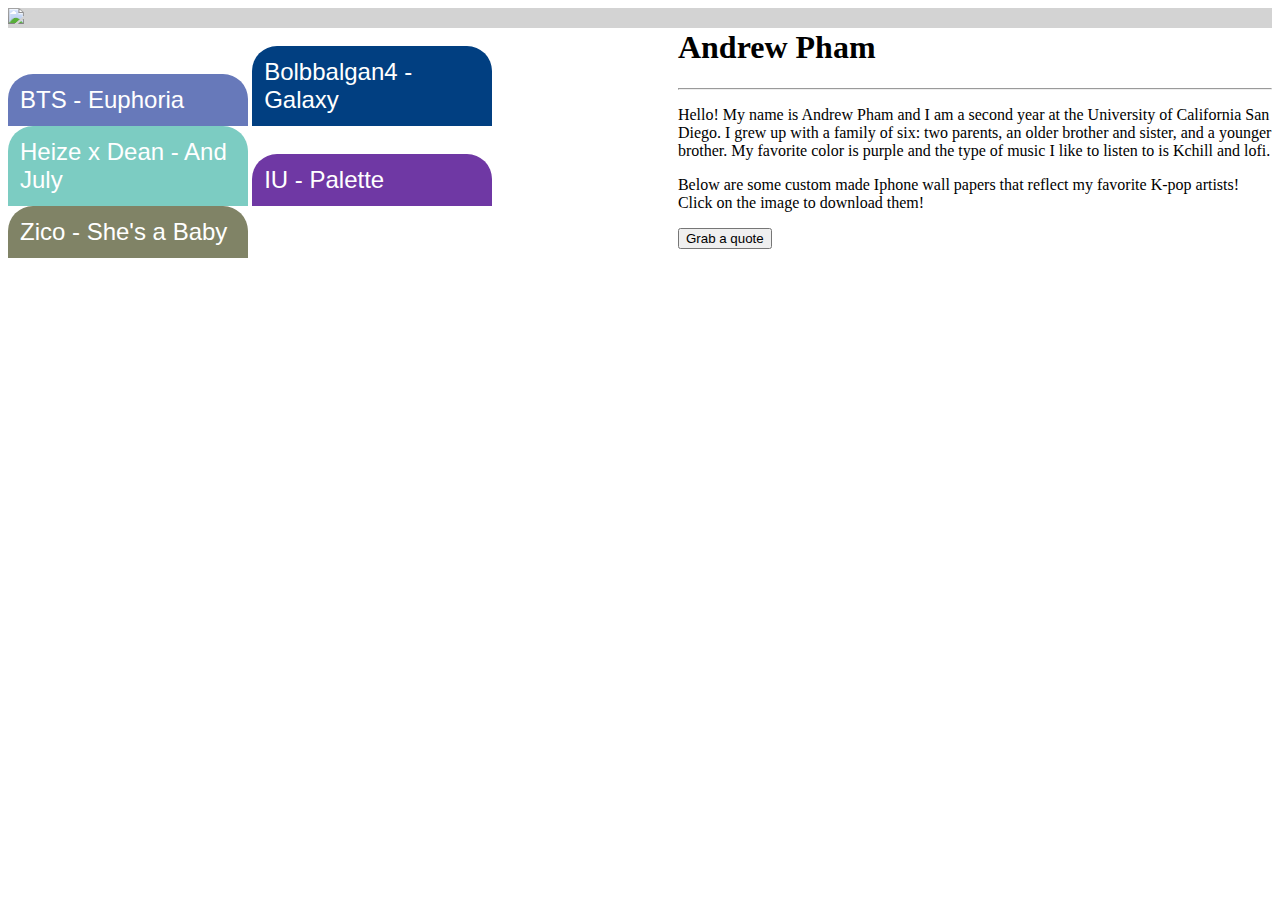
==== portfolio/src/main/webapp/index.html @ 6a70468f "First 2 steps of tutorial complete" ====
<!DOCTYPE html>
<html>
  <head>
    <meta charset="UTF-8">
    <title>Andrew Pham | Home</title>
    <link rel="stylesheet" href="style.css">
  </head>
  <body>
    <div id="first">
        <div id="first-align">
            <img src="/images/squad.jpg"  id="cover" width= "100%">
        </div>
        <div id="first-content">
            <h1> Andrew Pham </h1>
            <hr>
            <p> Hello! My name is Andrew Pham and I am a second year at the University of California San Diego. I grew up with a family of six: two parents, an older brother and sister, 
            and a younger brother. My favorite color is purple and the type of music I like to listen to is Kchill and lofi.</p>
            <p>
                Below are some custom made Iphone wall papers that reflect my favorite K-pop artists! Click on the image to download them!
            </p>

            <button type="button" onclick="getHelloName()"> Grab a quote </button> 
            <div id="quote-container"></div>
        </div>
    </div>

    <br>
        <div class="container">
            <button type="button" class="collapse" style="background-color: #6779ba;">BTS - Euphoria</button>
            <div class="contentInCollapse" style="background-color: rgba(101,121,186,.65);">
                <div class = "imageInCollapse">
                    <a href="/images/BTS.png" download="BTS.png"> <img src="/images/BTS.png" width="100%"> </a>
                </div>
            </div>
        </div>
        <div class="container">
            <button type="button" class="collapse" style="background-color: #013f81;">Bolbbalgan4 - Galaxy</button>
            <div class="contentInCollapse" style="background-color: rgba(1,63,129,.65);">
                <div class = "imageInCollapse">
                    <a href="/images/Bol4.png" download="Bol4.png"> <img src="/images/Bol4.png" width="100%"> </a>
                </div>
            </div>
        </div>
        <div class="container">
            <button type="button" class="collapse" style="background-color: #7cccc2;">Heize x Dean - And July</button>
            <div class="contentInCollapse" style="background-color: rgba(124,204, 194,.65)">
                <div class = "imageInCollapse">
                    <a href="/images/AndJuly.png" download="AndJuly.png"> <img src="/images/AndJuly.png" width="100%"> </a>
                </div>
            </div>
        </div>
        <div class="container">
            <button type="button" class="collapse" style="background-color: #6f38a4;">IU - Palette</button>
            <div class="contentInCollapse" style="background-color: rgba(111, 56, 164,.65);">
                <div class = "imageInCollapse">
                    <a href="/images/IU.jpg" download="IU.jpg"> <img src="/images/IU.jpg" width="100%"> </a>
                </div>
            </div>
        </div>
        <div class="container">
            <button type="button" class="collapse" style="background-color: #808366;">Zico - She's a Baby</button>
            <div class="contentInCollapse" style="background-color: rgba(128, 131, 102,.65);">
                <div class = "imageInCollapse">
                    <a href="/images/Zico.png" download="Zico.png"> <img src="/images/Zico.png" width="100%">  </a>
                </div>
            </div>
        </div>

    <script src="script.js"></script>

  </body>

</html>
---- portfolio/src/main/webapp/style.css ----
@font-face{
    font-family: Tribal;
    src: url(fonts/Tribal_Box.ttf);
}

#first{
    width: 100%;
    color: black;
    background-color: #d3d3d3;
}

#first-content{
    text-align: left;
    width: 47%;
    float: right;
}

#first-align{
    text-align: left;
    width: 50%;
    display: inline-block;
}

.container{
    width: 19%;
    display: inline-block;
    text-align: center;
}

.collapse {
  color: white;
  cursor: pointer;
  border: none;
  width: 100%;
  text-align: left;
  outline: none;
  margin-left: 0px;
  margin-right: 0px;
  display: inline-block;
  padding: 12px;
  font-size: 24px;
  border-radius: 25px 25px 0px 0px;
}

.contentInCollapse {
  display: none;
  overflow: hidden;
  position: relative;
  border-radius: 0px 0px 25px 25px;
}

.imageInCollapse{
    text-align: center;
    width: 90%;
    display: inline-block; 
    color: black;
    font-size: 150%;
}

.active, .collapse:hover {
  filter: brightness(110%);
}
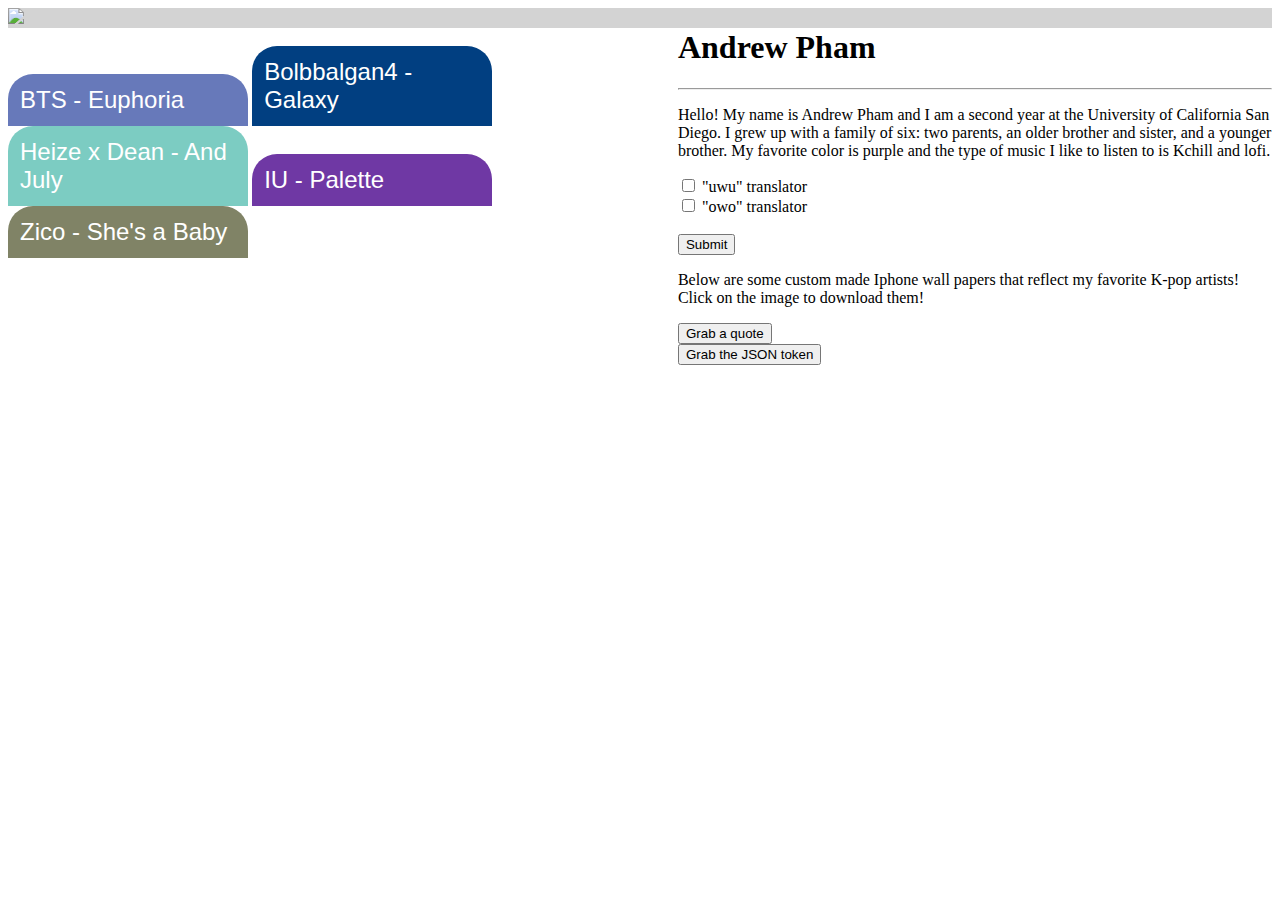
==== commit 64f0e79b: "Finished Step 3. Saving before step 4" ====
--- a/portfolio/src/main/webapp/index.html
+++ b/portfolio/src/main/webapp/index.html
@@ -14,13 +14,25 @@
             <h1> Andrew Pham </h1>
             <hr>
             <p> Hello! My name is Andrew Pham and I am a second year at the University of California San Diego. I grew up with a family of six: two parents, an older brother and sister, 
-            and a younger brother. My favorite color is purple and the type of music I like to listen to is Kchill and lofi.</p>
+            and a younger brother. My favorite color is purple and the type of music I like to listen to is Kchill and lofi.
+            </p>
+            
+            <form action="/data" method="POST">
+                <input type="checkbox" name="uwu" value="true"> "uwu" translator
+                </br>
+                <input type="checkbox" name="owo" value="true"> "owo" translator
+                </br></br>
+                <input type="submit" />
+            </form>
+
             <p>
                 Below are some custom made Iphone wall papers that reflect my favorite K-pop artists! Click on the image to download them!
             </p>
 
             <button type="button" onclick="getHelloName()"> Grab a quote </button> 
             <div id="quote-container"></div>
+            <button type="button" onclick="getJson()"> Grab the JSON token </button> 
+            <div id="json-container"></div>
         </div>
     </div>
 
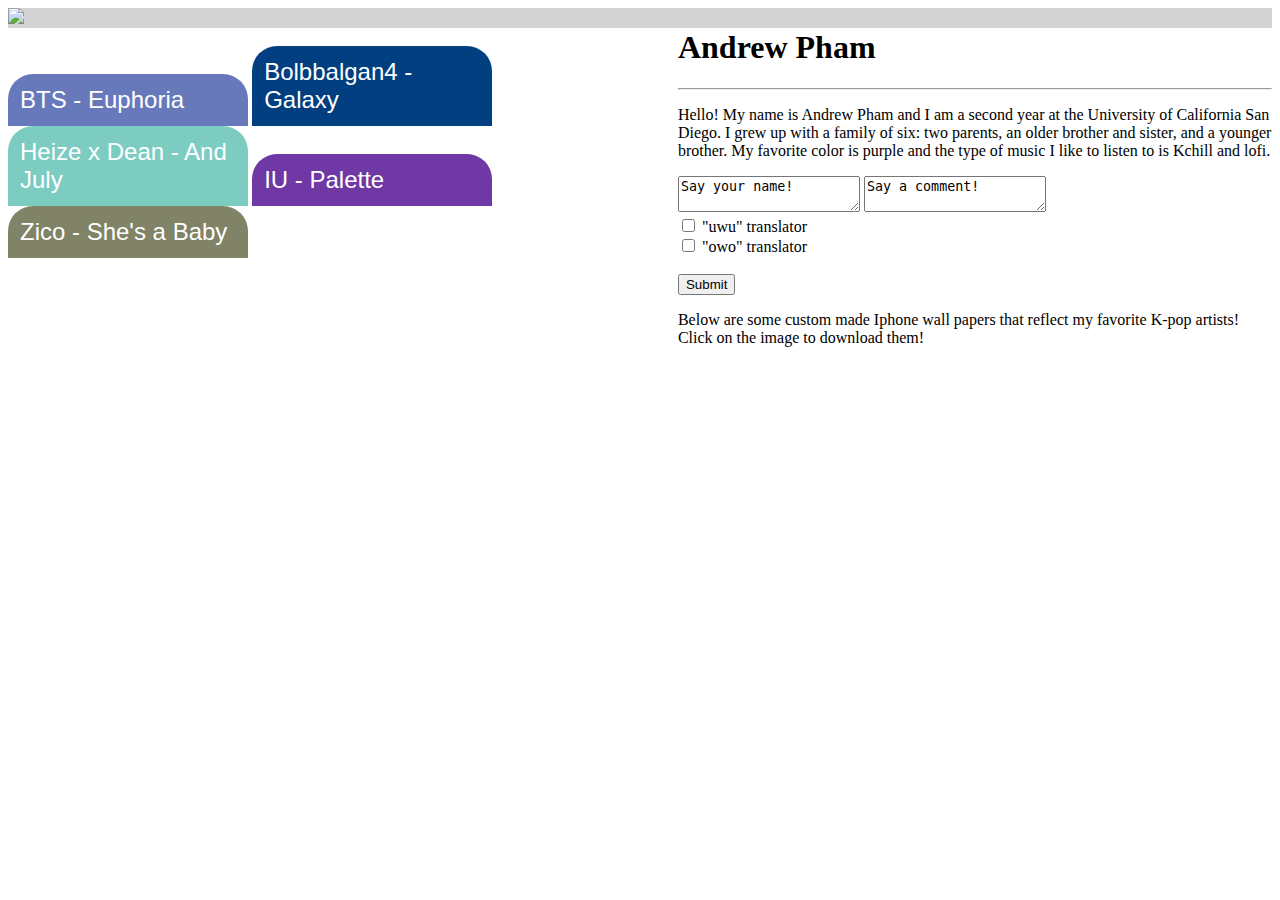
==== commit 3ec88f99: "Finished step 4. Added comment functionality" ====
--- a/portfolio/src/main/webapp/index.html
+++ b/portfolio/src/main/webapp/index.html
@@ -5,7 +5,7 @@
     <title>Andrew Pham | Home</title>
     <link rel="stylesheet" href="style.css">
   </head>
-  <body>
+  <body onload="grabComment()">
     <div id="first">
         <div id="first-align">
             <img src="/images/squad.jpg"  id="cover" width= "100%">
@@ -18,21 +18,27 @@
             </p>
             
             <form action="/data" method="POST">
+
+                <textarea name="name-input">Say your name!</textarea>
+                <textarea name="text-input">Say a comment!</textarea>
+                </br>
                 <input type="checkbox" name="uwu" value="true"> "uwu" translator
                 </br>
                 <input type="checkbox" name="owo" value="true"> "owo" translator
                 </br></br>
-                <input type="submit" />
+                <input type="submit"/>
             </form>
-
+            <div id="comment-container"> </div>
             <p>
                 Below are some custom made Iphone wall papers that reflect my favorite K-pop artists! Click on the image to download them!
             </p>
 
-            <button type="button" onclick="getHelloName()"> Grab a quote </button> 
-            <div id="quote-container"></div>
-            <button type="button" onclick="getJson()"> Grab the JSON token </button> 
-            <div id="json-container"></div>
+            <!-- Tutorial Steps:
+                <button type="button" onclick="getHelloName()"> Grab a quote </button> 
+                <div id="quote-container"></div>
+                <button type="button" onclick="getJson()"> Grab the JSON token </button> 
+                <div id="json-container"></div>
+            -->
         </div>
     </div>
 
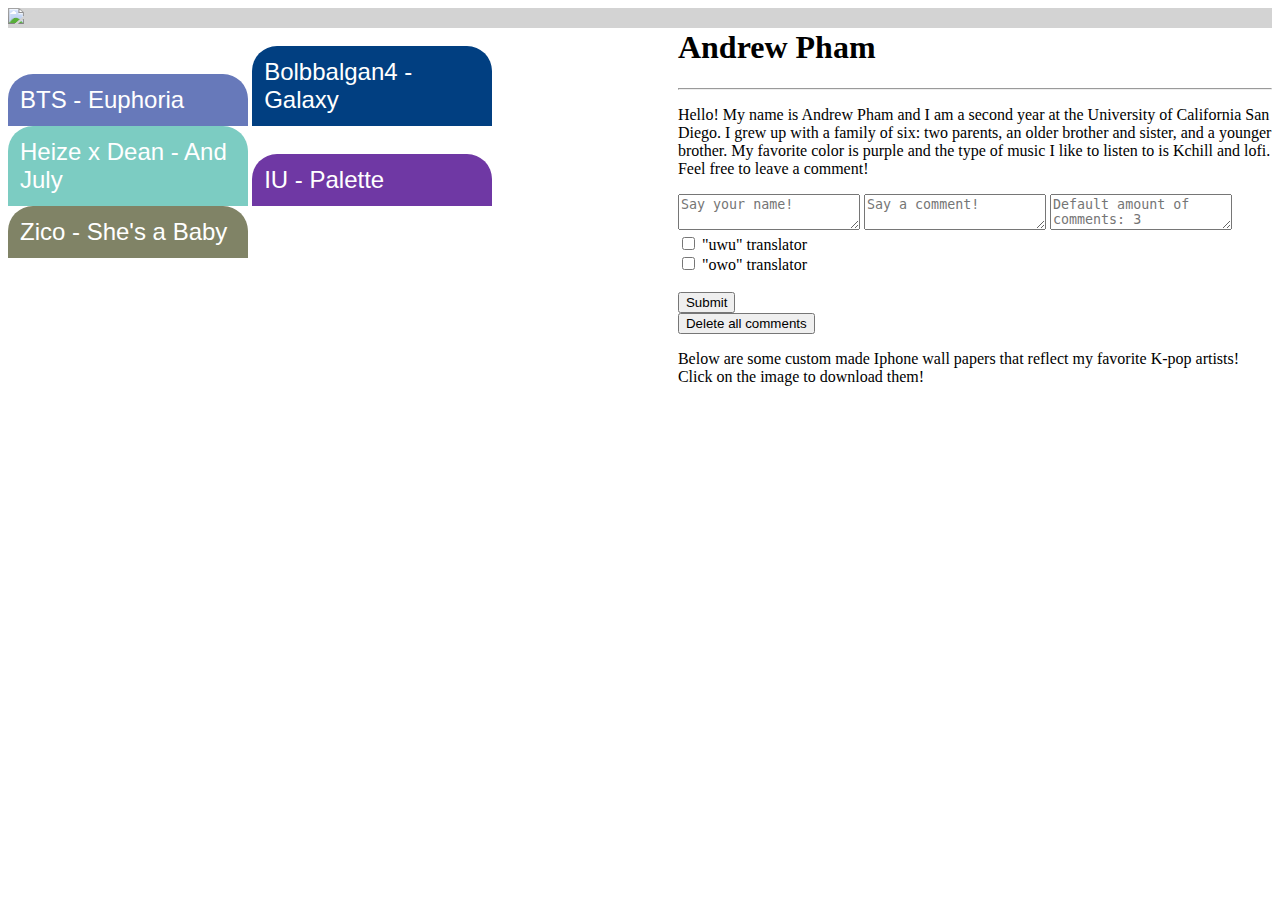
==== commit 10201036: "Fixed suggestions, cleaned up code, added error page" ====
--- a/portfolio/src/main/webapp/index.html
+++ b/portfolio/src/main/webapp/index.html
@@ -1,91 +1,83 @@
 <!DOCTYPE html>
 <html>
-  <head>
-    <meta charset="UTF-8">
-    <title>Andrew Pham | Home</title>
-    <link rel="stylesheet" href="style.css">
-  </head>
-  <body onload="grabComment()">
-    <div id="first">
-        <div id="first-align">
-            <img src="/images/squad.jpg"  id="cover" width= "100%">
+    <head>
+        <meta charset="UTF-8">
+            <title>Andrew Pham | Home</title>
+        <link rel="stylesheet" href="style.css">
+        <link rel="stylesheet" href="index.css">
+    </head>
+    <body onload="grabComment()">
+        <div id="intro">
+            <div id="intro-align">
+                <img src="/images/squad.jpg"  id="cover" width= "100%">
+            </div>
+            <div id="intro-content">
+                <h1> Andrew Pham </h1>
+                <hr>
+                <p> Hello! My name is Andrew Pham and I am a second year at the University of California San Diego. I grew up with a family of six: two parents, an older brother and sister, 
+                and a younger brother. My favorite color is purple and the type of music I like to listen to is Kchill and lofi. Feel free to leave a comment!
+                </p>
+                <form action="/data" method="POST">
+                    <textarea name="name-input" placeholder="Say your name!"></textarea>
+                    <textarea name="text-input" placeholder="Say a comment!"></textarea>
+                    <textarea name="num-input" col="2" placeholder="Default amount of comments: 3"></textarea>
+                    </br>
+                    <input type="checkbox" name="uwu" value="true"> "uwu" translator
+                    </br>
+                    <input type="checkbox" name="owo" value="true"> "owo" translator
+                    </br></br>
+                    <input type="submit"/>
+                </form>
+                <form action="/delete-comment" method="POST">
+                    <input type="submit" value="Delete all comments">
+                </form>
+                <div id="comment-container"></div>
+                <p>
+                    Below are some custom made Iphone wall papers that reflect my favorite K-pop artists! Click on the image to download them!
+                </p>
+            </div>
         </div>
-        <div id="first-content">
-            <h1> Andrew Pham </h1>
-            <hr>
-            <p> Hello! My name is Andrew Pham and I am a second year at the University of California San Diego. I grew up with a family of six: two parents, an older brother and sister, 
-            and a younger brother. My favorite color is purple and the type of music I like to listen to is Kchill and lofi.
-            </p>
-            
-            <form action="/data" method="POST">
-
-                <textarea name="name-input">Say your name!</textarea>
-                <textarea name="text-input">Say a comment!</textarea>
-                </br>
-                <input type="checkbox" name="uwu" value="true"> "uwu" translator
-                </br>
-                <input type="checkbox" name="owo" value="true"> "owo" translator
-                </br></br>
-                <input type="submit"/>
-            </form>
-            <div id="comment-container"> </div>
-            <p>
-                Below are some custom made Iphone wall papers that reflect my favorite K-pop artists! Click on the image to download them!
-            </p>
-
-            <!-- Tutorial Steps:
-                <button type="button" onclick="getHelloName()"> Grab a quote </button> 
-                <div id="quote-container"></div>
-                <button type="button" onclick="getJson()"> Grab the JSON token </button> 
-                <div id="json-container"></div>
-            -->
-        </div>
-    </div>
-
-    <br>
+        <br>
         <div class="container">
-            <button type="button" class="collapse" style="background-color: #6779ba;">BTS - Euphoria</button>
-            <div class="contentInCollapse" style="background-color: rgba(101,121,186,.65);">
+            <button type="button" class="collapse" id="bts-button">BTS - Euphoria</button>
+            <div class="contentInCollapse" id="bts-content">
                 <div class = "imageInCollapse">
                     <a href="/images/BTS.png" download="BTS.png"> <img src="/images/BTS.png" width="100%"> </a>
                 </div>
             </div>
         </div>
         <div class="container">
-            <button type="button" class="collapse" style="background-color: #013f81;">Bolbbalgan4 - Galaxy</button>
-            <div class="contentInCollapse" style="background-color: rgba(1,63,129,.65);">
+            <button type="button" class="collapse" id="bol4-button">Bolbbalgan4 - Galaxy</button>
+            <div class="contentInCollapse" id="bol4-content">
                 <div class = "imageInCollapse">
                     <a href="/images/Bol4.png" download="Bol4.png"> <img src="/images/Bol4.png" width="100%"> </a>
                 </div>
             </div>
         </div>
         <div class="container">
-            <button type="button" class="collapse" style="background-color: #7cccc2;">Heize x Dean - And July</button>
-            <div class="contentInCollapse" style="background-color: rgba(124,204, 194,.65)">
+            <button type="button" class="collapse" id="andjuly-button">Heize x Dean - And July</button>
+            <div class="contentInCollapse" id="andjuly-content">
                 <div class = "imageInCollapse">
                     <a href="/images/AndJuly.png" download="AndJuly.png"> <img src="/images/AndJuly.png" width="100%"> </a>
                 </div>
             </div>
         </div>
         <div class="container">
-            <button type="button" class="collapse" style="background-color: #6f38a4;">IU - Palette</button>
-            <div class="contentInCollapse" style="background-color: rgba(111, 56, 164,.65);">
+            <button type="button" class="collapse" id="iu-button">IU - Palette</button>
+            <div class="contentInCollapse" id="iu-content">
                 <div class = "imageInCollapse">
                     <a href="/images/IU.jpg" download="IU.jpg"> <img src="/images/IU.jpg" width="100%"> </a>
                 </div>
             </div>
         </div>
         <div class="container">
-            <button type="button" class="collapse" style="background-color: #808366;">Zico - She's a Baby</button>
-            <div class="contentInCollapse" style="background-color: rgba(128, 131, 102,.65);">
+            <button type="button" class="collapse" id="zico-button">Zico - She's a Baby</button>
+            <div class="contentInCollapse" id="zico-content">
                 <div class = "imageInCollapse">
                     <a href="/images/Zico.png" download="Zico.png"> <img src="/images/Zico.png" width="100%">  </a>
                 </div>
             </div>
         </div>
-
-    <script src="script.js"></script>
-
-  </body>
-
+        <script src="script.js"></script>
+    </body>
 </html>
--- a/portfolio/src/main/webapp/style.css
+++ b/portfolio/src/main/webapp/style.css
@@ -1,64 +1,62 @@
-@font-face{
+@font-face {
     font-family: Tribal;
     src: url(fonts/Tribal_Box.ttf);
 }
 
-#first{
-    width: 100%;
+#intro {
     color: black;
     background-color: #d3d3d3;
+    width: 100%;
 }
 
-#first-content{
+#intro-content{
     text-align: left;
     width: 47%;
     float: right;
 }
 
-#first-align{
+#intro-align{
     text-align: left;
     width: 50%;
     display: inline-block;
 }
 
 .container{
+    text-align: center;
     width: 19%;
     display: inline-block;
-    text-align: center;
 }
 
 .collapse {
-  color: white;
-  cursor: pointer;
-  border: none;
-  width: 100%;
-  text-align: left;
-  outline: none;
-  margin-left: 0px;
-  margin-right: 0px;
-  display: inline-block;
-  padding: 12px;
-  font-size: 24px;
-  border-radius: 25px 25px 0px 0px;
+    color: white;
+    cursor: pointer;
+    border: none;
+    text-align: left;
+    width: 100%;
+    outline: none;
+    margin-left: 0px;
+    margin-right: 0px;
+    display: inline-block;
+    padding: 12px;
+    font-size: 24px;
+    border-radius: 25px 25px 0px 0px;
 }
 
 .contentInCollapse {
-  display: none;
-  overflow: hidden;
-  position: relative;
-  border-radius: 0px 0px 25px 25px;
+    display: none;
+    overflow: hidden;
+    position: relative;
+    border-radius: 0px 0px 25px 25px;
 }
 
-.imageInCollapse{
+.imageInCollapse {
+    color: black;
     text-align: center;
     width: 90%;
     display: inline-block; 
-    color: black;
     font-size: 150%;
 }
 
 .active, .collapse:hover {
-  filter: brightness(110%);
+    filter: brightness(110%);
 }
-
-
--- a/portfolio/src/main/webapp/index.css
+++ b/portfolio/src/main/webapp/index.css
@@ -0,0 +1,39 @@
+#bts-button {
+    background-color: #6779ba;
+}
+
+#bts-content {
+    background-color: rgba(101,121,186,.65);
+}
+
+#bol4-button {
+    background-color: #013f81;
+}
+
+#bol4-content {
+    background-color: rgba(1,63,129,.65);
+}
+
+#andjuly-button {
+    background-color: #7cccc2;
+}
+
+#andjuly-content {
+    background-color: rgba(124,204, 194,.65);
+}
+
+#iu-button {
+    background-color: #6f38a4;
+}
+
+#iu-content {
+    background-color: rgba(111, 56, 164,.65);
+}
+
+#zico-button {
+    background-color: #808366;
+}
+
+#zico-content{
+    background-color: rgba(128, 131, 102,.65);
+}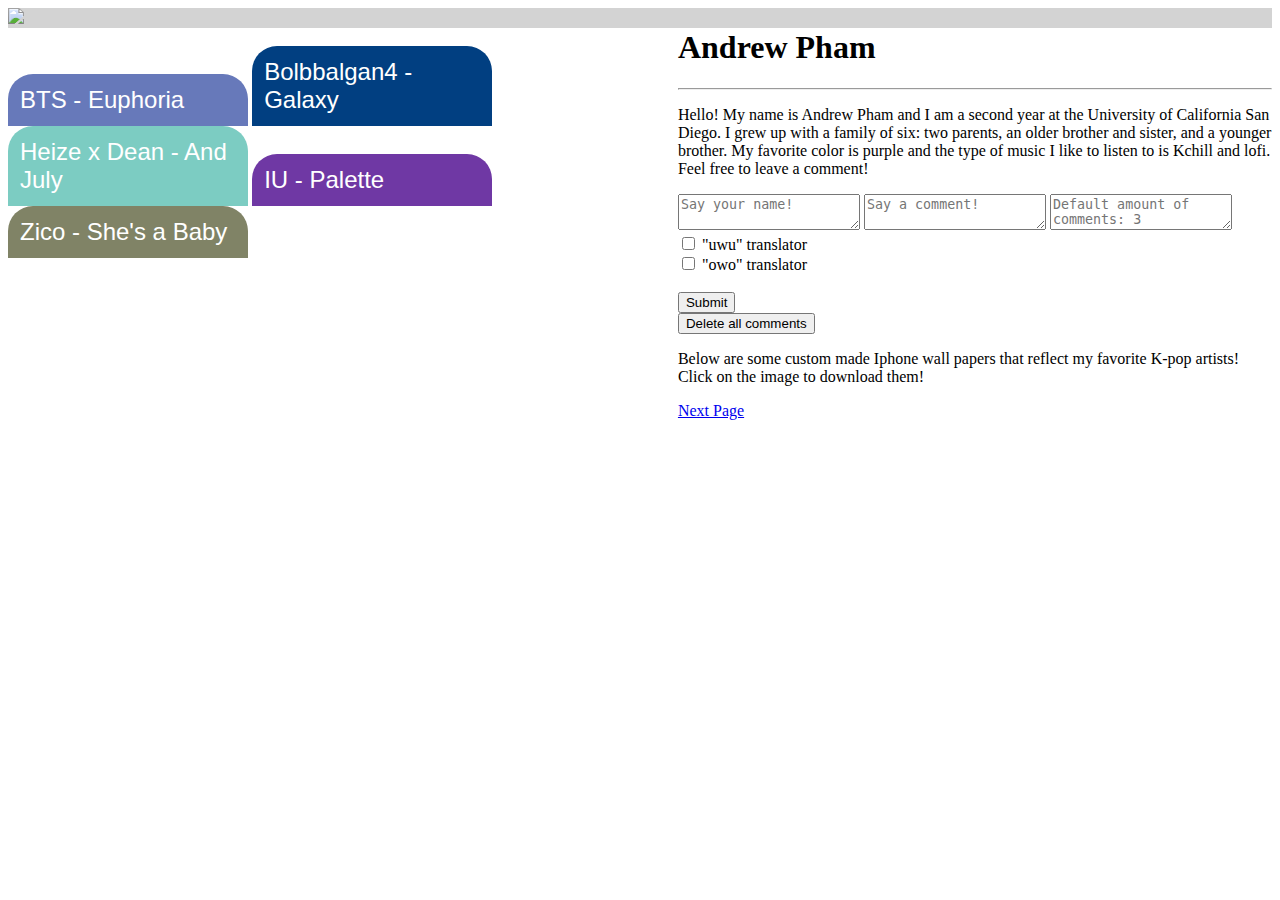
==== commit 0b3885c1: "Add blobstore functionality, creatd 4 new files" ====
--- a/portfolio/src/main/webapp/index.html
+++ b/portfolio/src/main/webapp/index.html
@@ -3,8 +3,8 @@
     <head>
         <meta charset="UTF-8">
             <title>Andrew Pham | Home</title>
-        <link rel="stylesheet" href="style.css">
-        <link rel="stylesheet" href="index.css">
+        <link rel="stylesheet" type="text/css" href="style.css">
+        <link rel="stylesheet" type="text/css" href="index.css">
     </head>
     <body onload="grabComment()">
         <div id="intro">
@@ -35,6 +35,7 @@
                 <p>
                     Below are some custom made Iphone wall papers that reflect my favorite K-pop artists! Click on the image to download them!
                 </p>
+                <a href="image-upload.html"> Next Page </a>
             </div>
         </div>
         <br>
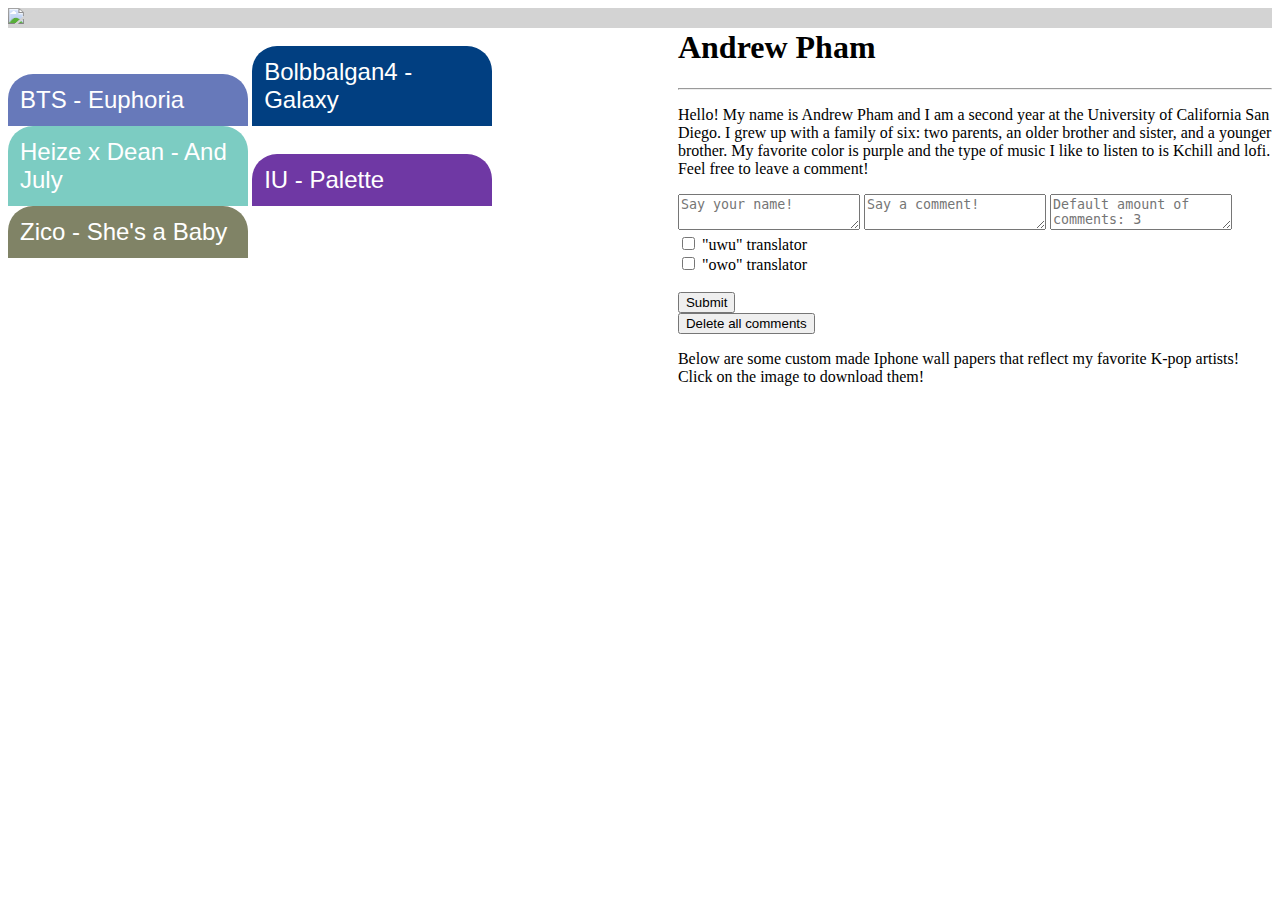
==== commit 076ab724: "Merge pull request #4 from AndrewDPham/Week2" ====
--- a/portfolio/src/main/webapp/index.html
+++ b/portfolio/src/main/webapp/index.html
@@ -3,8 +3,8 @@
     <head>
         <meta charset="UTF-8">
             <title>Andrew Pham | Home</title>
-        <link rel="stylesheet" type="text/css" href="style.css">
-        <link rel="stylesheet" type="text/css" href="index.css">
+        <link rel="stylesheet" href="style.css">
+        <link rel="stylesheet" href="index.css">
     </head>
     <body onload="grabComment()">
         <div id="intro">
@@ -35,7 +35,6 @@
                 <p>
                     Below are some custom made Iphone wall papers that reflect my favorite K-pop artists! Click on the image to download them!
                 </p>
-                <a href="image-upload.html"> Next Page </a>
             </div>
         </div>
         <br>
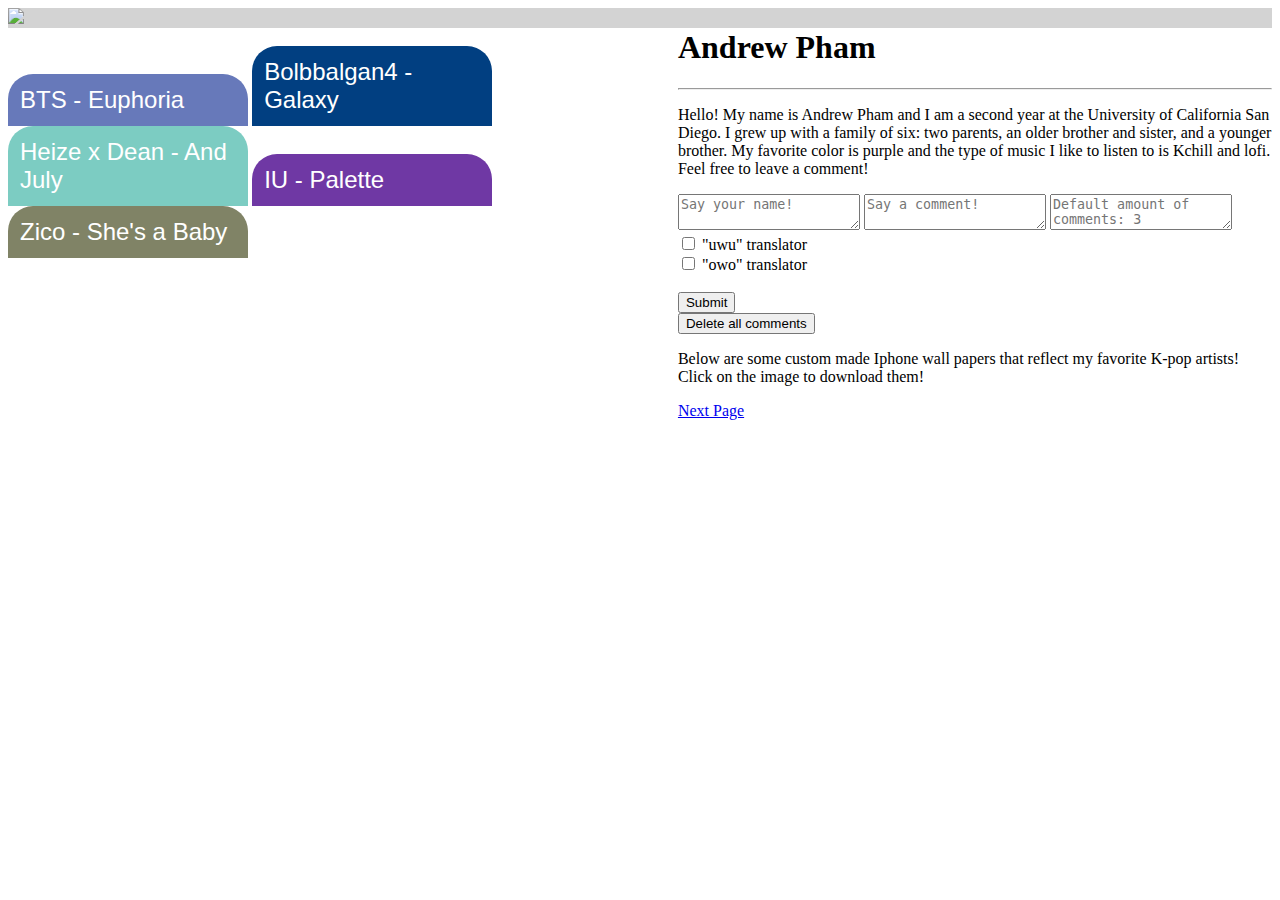
==== commit b77e22ad: "Add auth functionality, created 2 new files" ====
--- a/portfolio/src/main/webapp/index.html
+++ b/portfolio/src/main/webapp/index.html
@@ -3,8 +3,8 @@
     <head>
         <meta charset="UTF-8">
             <title>Andrew Pham | Home</title>
-        <link rel="stylesheet" href="style.css">
-        <link rel="stylesheet" href="index.css">
+        <link rel="stylesheet" type="text/css" href="style.css">
+        <link rel="stylesheet" type="text/css" href="index.css">
     </head>
     <body onload="grabComment()">
         <div id="intro">
@@ -35,6 +35,7 @@
                 <p>
                     Below are some custom made Iphone wall papers that reflect my favorite K-pop artists! Click on the image to download them!
                 </p>
+                <a href="/login-page"> Next Page </a>
             </div>
         </div>
         <br>
